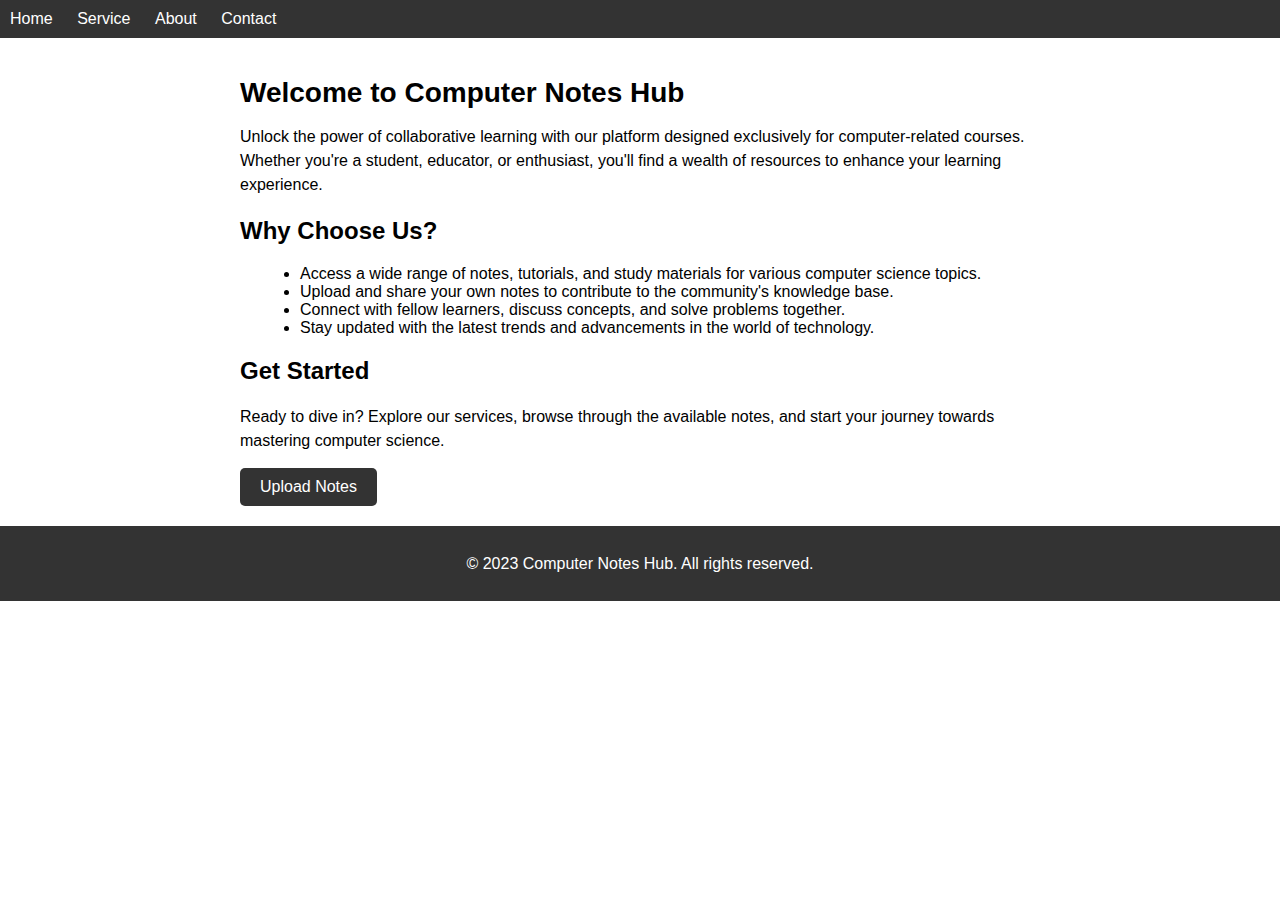
==== index.html @ 4e55af00 "Add files via upload" ====
<!DOCTYPE html>
<html lang="en">
<head>
  <meta charset="UTF-8">
  <meta name="viewport" content="width=device-width, initial-scale=1.0">
  <link rel="stylesheet" href="styles.css">
  <title>Computer Notes Hub</title>
</head>
<body>
  <header>
    <nav>
      <ul>
        <li><a href="/" class="active">Home</a></li>
        <li><a href="services.html">Service</a></li>
        <li><a href="about.html">About</a></li>
        <li><a href="contact.html">Contact</a></li>
      </ul>
    </nav>
  </header>
  
  <div class="content">
    <h1>Welcome to Computer Notes Hub</h1>
    <p>Unlock the power of collaborative learning with our platform designed exclusively for computer-related courses. Whether you're a student, educator, or enthusiast, you'll find a wealth of resources to enhance your learning experience.</p>
    
    <h2>Why Choose Us?</h2>
    <ul>
      <li>Access a wide range of notes, tutorials, and study materials for various computer science topics.</li>
      <li>Upload and share your own notes to contribute to the community's knowledge base.</li>
      <li>Connect with fellow learners, discuss concepts, and solve problems together.</li>
      <li>Stay updated with the latest trends and advancements in the world of technology.</li>
    </ul>
    
    <h2>Get Started</h2>
    <p>Ready to dive in? Explore our services, browse through the available notes, and start your journey towards mastering computer science.</p>
    <a href="/upload" class="cta-button">Upload Notes</a>
  </div>
  <footer>
    <p>&copy; 2023 Computer Notes Hub. All rights reserved.</p>
  </footer>
  <script src="script.js"></script>
</body>
</html>
---- styles.css ----
body {
  font-family: Arial, sans-serif;
  margin: 0;
  padding: 0;
}

header {
  background-color: #333;
  color: #fff;
  padding: 10px;
}

nav ul {
  list-style: none;
  margin: 0;
  padding: 0;
}

nav ul li {
  display: inline;
  margin-right: 20px;
}

nav ul li a {
  text-decoration: none;
  color: #fff;
}

.service-tabs {
  max-width: 800px;
  margin: 0 auto;
}

.content {
  max-width: 800px;
  margin: 0 auto;
  padding: 20px;
}

h1 {
  font-size: 28px;
  margin-bottom: 15px;
}

h2 {
  font-size: 24px;
  margin-top: 20px;
}

p {
  font-size: 16px;
  line-height: 1.5;
  margin-bottom: 15px;
}

ul {
  font-size: 16px;
  margin-left: 20px;
  margin-bottom: 15px;
}

.cta-button {
  display: inline-block;
  background-color: #333;
  color: #fff;
  padding: 10px 20px;
  text-decoration: none;
  border-radius: 5px;
  transition: background-color 0.3s ease;
}

.cta-button:hover {
  background-color: #555;
}


input[type="text"],
input[type="email"],
textarea {
  width: 100%;
  padding: 10px;
  margin-bottom: 15px;
  border: 1px solid #ccc;
  border-radius: 5px;
}

textarea {
  resize: vertical;
}

button[type="submit"] {
  background-color: #333;
  color: #fff;
  border: none;
  padding: 10px 20px;
  cursor: pointer;
  border-radius: 5px;
  transition: background-color 0.3s ease;
}

button[type="submit"]:hover {
  background-color: #555;
}

footer {
  background-color: #333;
  color: #fff;
  text-align: center;
  padding: 10px;
}
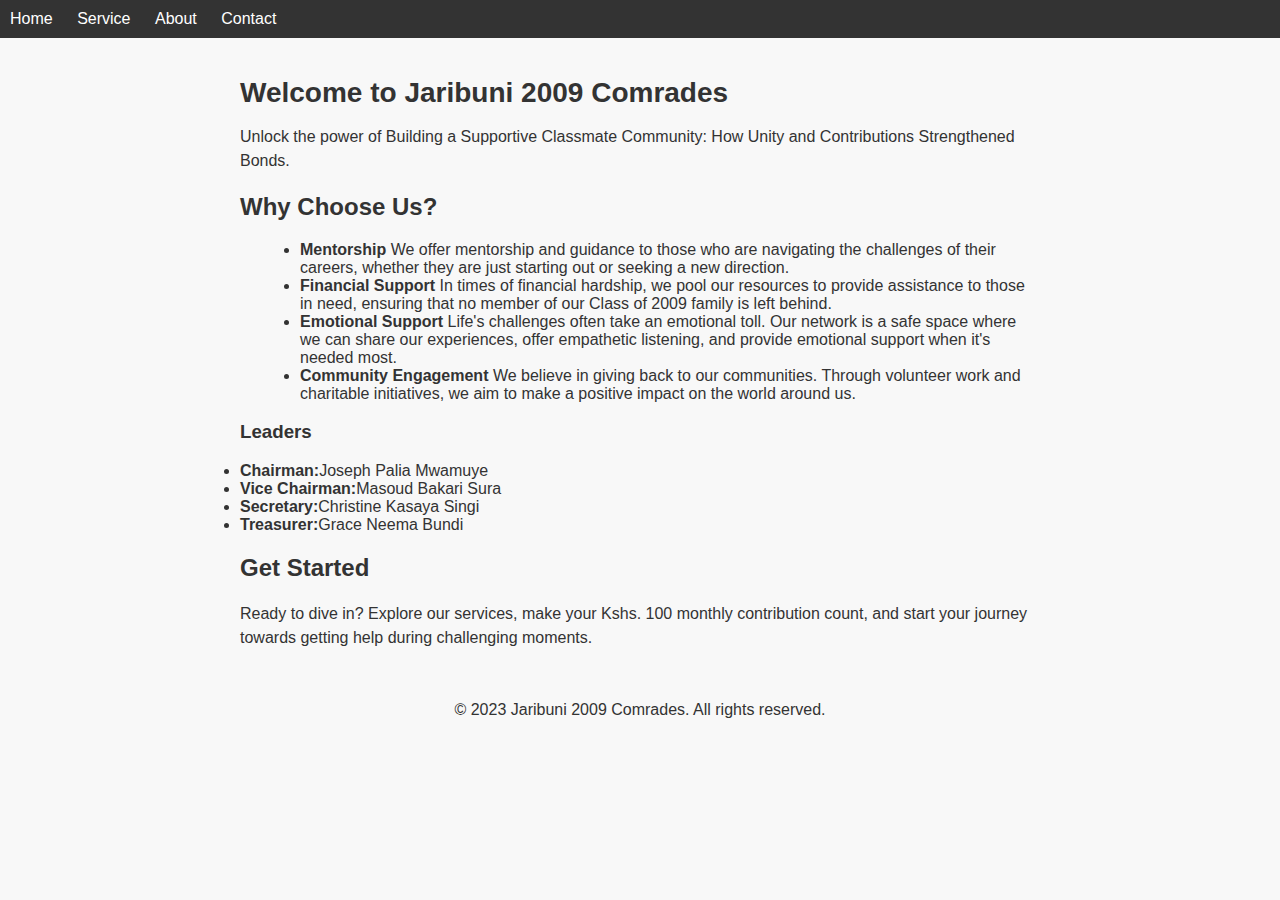
==== commit f94048cb: "Update index.html" ====
--- a/index.html
+++ b/index.html
@@ -4,7 +4,7 @@
   <meta charset="UTF-8">
   <meta name="viewport" content="width=device-width, initial-scale=1.0">
   <link rel="stylesheet" href="styles.css">
-  <title>Computer Notes Hub</title>
+  <title>Jaribuni 2009 Comrades</title>
 </head>
 <body>
   <header>
@@ -19,24 +19,30 @@
   </header>
   
   <div class="content">
-    <h1>Welcome to Computer Notes Hub</h1>
-    <p>Unlock the power of collaborative learning with our platform designed exclusively for computer-related courses. Whether you're a student, educator, or enthusiast, you'll find a wealth of resources to enhance your learning experience.</p>
+    <h1>Welcome to Jaribuni 2009 Comrades</h1>
+    <p>Unlock the power of Building a Supportive Classmate Community: How Unity and Contributions Strengthened Bonds.</p>
     
     <h2>Why Choose Us?</h2>
     <ul>
-      <li>Access a wide range of notes, tutorials, and study materials for various computer science topics.</li>
-      <li>Upload and share your own notes to contribute to the community's knowledge base.</li>
-      <li>Connect with fellow learners, discuss concepts, and solve problems together.</li>
-      <li>Stay updated with the latest trends and advancements in the world of technology.</li>
+    <li><b>Mentorship</b> We offer mentorship and guidance to those who are navigating the challenges of their careers, whether they are just starting out or seeking a new direction.</li>
+	<li><b>Financial Support</b> In times of financial hardship, we pool our resources to provide assistance to those in need, ensuring that no member of our Class of 2009 family is left behind.</li>
+	<li><b>Emotional Support</b> Life's challenges often take an emotional toll. Our network is a safe space where we can share our experiences, offer empathetic listening, and provide emotional support when it's needed most.</li>
+	<li><b>Community Engagement</b> We believe in giving back to our communities. Through volunteer work and charitable initiatives, we aim to make a positive impact on the world around us.</li>
+    
     </ul>
+    <h3>Leaders</h3>
+	<li><b>Chairman:</b>Joseph Palia Mwamuye</li>
+	<li><b>Vice Chairman:</b>Masoud Bakari Sura</li>
+	<li><b>Secretary:</b>Christine Kasaya Singi</li>
+	<li><b>Treasurer:</b>Grace Neema Bundi</li>
+	
+    <h2>Get Started</h2>
+    <p>Ready to dive in? Explore our services, make your Kshs. 100 monthly contribution count, and start your journey towards getting help during challenging moments.</p>
     
-    <h2>Get Started</h2>
-    <p>Ready to dive in? Explore our services, browse through the available notes, and start your journey towards mastering computer science.</p>
-    <a href="/upload" class="cta-button">Upload Notes</a>
   </div>
   <footer>
-    <p>&copy; 2023 Computer Notes Hub. All rights reserved.</p>
+    <p><center>&copy; 2023 Jaribuni 2009 Comrades. All rights reserved.</center></p>
   </footer>
   <script src="script.js"></script>
 </body>
-</html>+</html>
--- a/styles.css
+++ b/styles.css
@@ -2,6 +2,8 @@
   font-family: Arial, sans-serif;
   margin: 0;
   padding: 0;
+  background-color: #f8f8f8;
+  color: #333;
 }
 
 header {
@@ -75,6 +77,7 @@
 
 
 input[type="text"],
+input[type="file"],
 input[type="email"],
 textarea {
   width: 100%;
@@ -87,6 +90,10 @@
 textarea {
   resize: vertical;
 }
+
+label {
+  display: block;
+  margin-bottom: 5px;
 
 button[type="submit"] {
   background-color: #333;
